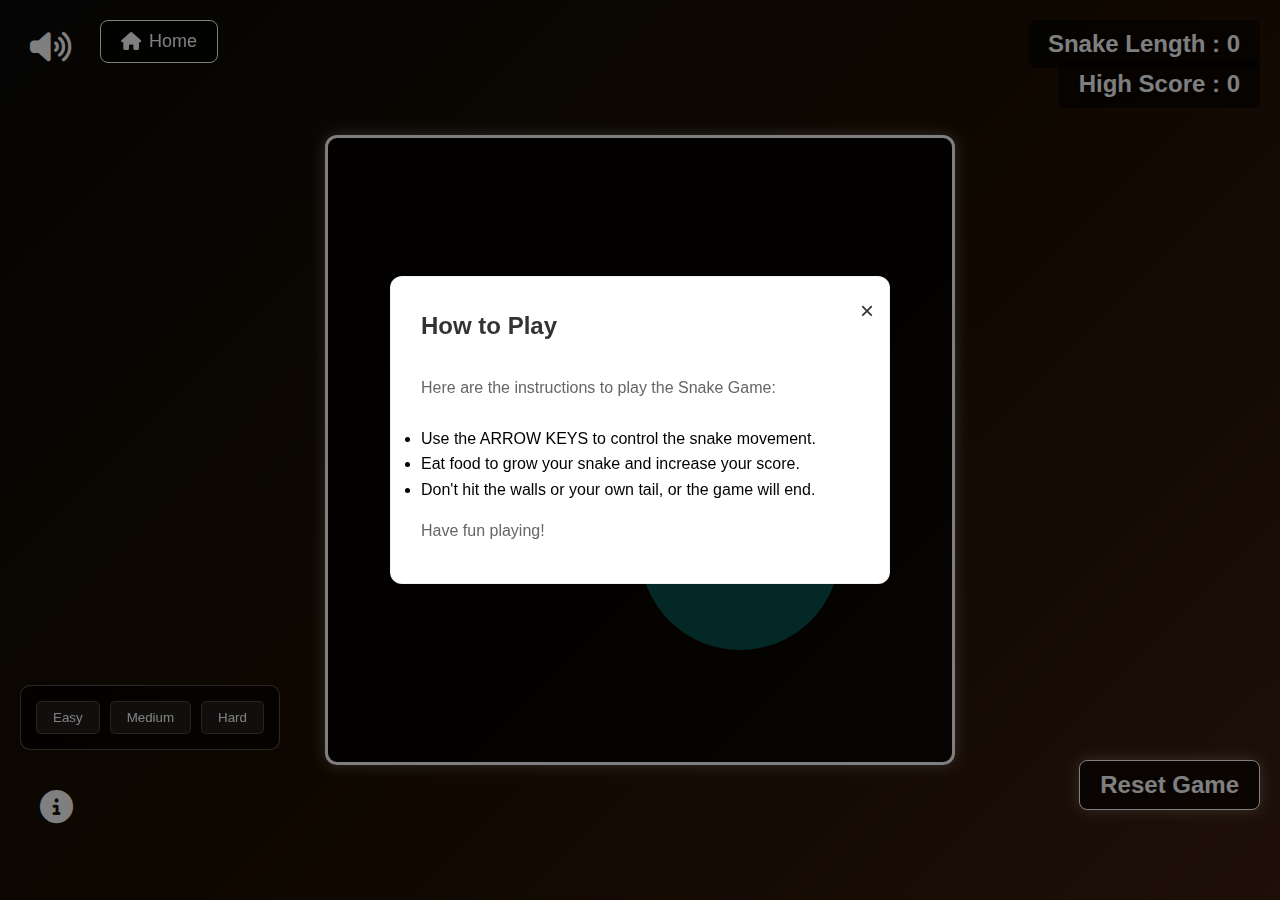
==== SnakeGame/index.html @ c570935c "Initial Commit" ====
<!DOCTYPE html>
<html lang="en">
<head>
    <meta charset="UTF-8">
    <meta name="viewport" content="width=device-width, initial-scale=1.0">
    <title>Snake Game - Eat All You Can...</title>
    <link rel="stylesheet" href="style.css">
    <link rel="stylesheet" href="https://cdnjs.cloudflare.com/ajax/libs/font-awesome/6.7.2/css/all.min.css" integrity="sha512-Evv84Mr4kqVGRNSgIGL/F/aIDqQb7xQ2vcrdIwxfjThSH8CSR7PBEakCr51Ck+w+/U6swU2Im1vVX0SVk9ABhg==" crossorigin="anonymous" referrerpolicy="no-referrer" />
</head>
<body>

    <!-- Add this right after the opening <body> tag -->
    <button class="home-button" onclick="goToHome()">
        <i class="fa-solid fa-home"></i> Home
    </button>

    <div class="container">
        <div id="scoreBox">Snake Length : 0</div>
        <div id="highScoreBox">High Score : 0</div>
        <div id="board"></div>
        <div id="reset">
            Reset Game
        </div>

        <div class="difficulty-controls">
            <div class="difficulty-buttons">
                <button class="difficulty-btn" onclick="setDifficulty(8)">Easy</button>
                <button class="difficulty-btn" onclick="setDifficulty(10)">Medium</button>
                <button class="difficulty-btn" onclick="setDifficulty(15)">Hard</button>
            </div>
        </div>

        <div class="musicBtn" >
            <i class="fa-solid fa-volume-high" id="playS"></i>
            <i class="fa-solid fa-volume-xmark" id="stopS" style="display: none;"></i>
        </div>

        <div class="help">
            <i class="fa-solid fa-circle-info"></i>
        </div>

        <div id="helpModal" class="modal">
            <div class="modal-content">
                <span class="close">&times;</span>
                <h2>How to Play</h2>
                <p>Here are the instructions to play the Snake Game:</p>
                <ul>
                    <li>Use the ARROW KEYS to control the snake movement.</li>
                    <li>Eat food to grow your snake and increase your score.</li>
                    <li>Don't hit the walls or your own tail, or the game will end.</li>
                </ul>
                <p>Have fun playing!</p>
            </div>
        </div>
        
    </div>

    <script>
        function goToHome() {
            window.location.href = "../index.html";
        }
    </script>

    <script src="app.js"></script>
</body>
</html>
---- SnakeGame/style.css ----
* {
    padding: 0;
    margin: 0;
    box-sizing: border-box;
}

body {
    font-family: 'Arial', sans-serif;
    background: #000;
}


.container {
    background: linear-gradient(135deg, #0A0A0A, #1D0F00, #3C1F10);
    height: 100vh;
    width: 100%;
    display: flex;
    justify-content: center;
    align-items: center;
    position: relative;
    overflow: hidden;
}


.container::before {
    content: '';
    position: absolute;
    top: 50%;
    left: 50%;
    width: 200px;
    height: 200px;
    background: rgba(0, 255, 255, 0.3);
    border-radius: 50%;
    animation: pulse 2s infinite;
}

@keyframes pulse {
    0% {
        transform: scale(1);
        opacity: 0.6;
    }
    50% {
        transform: scale(1.5);
        opacity: 0.3;
    }
    100% {
        transform: scale(1);
        opacity: 0.6;
    }
}


#scoreBox, #highScoreBox {
    position: absolute;
    font-size: 24px;
    font-weight: bold;
    color: white;
    background: rgba(0, 0, 0, 0.6);
    padding: 10px 20px;
    border-radius: 8px;
    transition: all 0.3s ease;
}

#scoreBox {
    top: 20px;
    right: 20px;
}

#highScoreBox {
    top: 60px;
    right: 20px;
}

#board {
    background: rgba(0, 0, 0, 0.7);
    border-radius: 12px;
    display: grid;
    grid-template-columns: repeat(20, 1fr);
    grid-template-rows: repeat(18, 1fr);
    width: 70vmin;
    height: 70vmin;
    border: 3px solid #fff;
    box-shadow: 0 0 15px rgba(255, 255, 255, 0.3);
}

.snake {
    background: linear-gradient(45deg, #00b300, #009933);
    border-radius: 4px;
    border: 1px solid #fff;
    transition: all 0.2s ease;
}

.head {
    background: linear-gradient(120deg, #ffcc00, #33cc33);
    border: 2px solid #fff;
    border-radius: 12px;
    transform: scale(1.05);
    box-shadow: 0 0 8px rgba(255, 255, 255, 0.5);
}


.food {
    background: linear-gradient(45deg, #ff3366, #ff0066);
    border-radius: 8px;
    box-shadow: 0 0 8px rgba(255, 255, 255, 0.4);
}

.snake:hover, .food:hover {
    transform: scale(1.1);
}

#scoreBox, #highScoreBox {
    font-size: 24px;
    color: #fff;
    text-shadow: 2px 2px 4px rgba(0, 0, 0, 0.5);
}

@media screen and (max-width: 768px) {
    #board {
        width: 80vmin;
        height: 80vmin;
    }
}

@media screen and (max-width: 480px) {
    #board {
        width: 90vmin;
        height: 90vmin;
    }
}

#reset {
    font-size: 24px;
    color: #fff;
    text-shadow: 2px 2px 4px rgba(0, 0, 0, 0.5);
    bottom: 90px;
    right: 20px;
    position: absolute;
    font-size: 24px;
    font-weight: bold;
    color: white;
    background: rgba(0, 0, 0, 0.6);
    padding: 10px 20px;
    border-radius: 8px;
    /* transition: all 0.1s ease; */
    border: 1.5px solid #fff;
    box-shadow: 0 0 15px rgba(255, 255, 255, 0.3);
}

#reset:hover {
    cursor: pointer;
    border: 2.5px solid #fff;
}


.musicBtn i{
    height: 100px;
    width: 100px;
    color: #fff;
    font-size: 33px;
    position: absolute;
    left: 30px;
    top: 30px;
}

.musicBtn i:hover {
    cursor: pointer;
    color: #ccc;
}

.help i{
    height: 100px;
    width: 100px;
    color: #fff;
    font-size: 33px;
    position: absolute;
    left: 40px;
    bottom: 10px;
}
.help i:hover {
    cursor: pointer;
    color: #ccc;
    font-size: 35px;
}

/* Modal container */
.modal {
    display: flex; 
    position: fixed;
    z-index: 1000;
    left: 0;
    top: 0;
    width: 100%;
    height: 100%;
    background-color: rgba(0, 0, 0, 0.5); /* Black transparent overlay */
    justify-content: center;
    align-items: center;
}

/* Modal content box */

.modal-content {
    background-color: #ffffff;
    border-radius: 12px;
    width: 90%;
    max-width: 500px;
    padding: 30px;
    position: relative;
    overflow-y: auto;
    transform: translateY(-20px);
    transition: all 0.3s ease;
    border: 1px solid rgba(0, 0, 0, 0.05);
    max-height: 80vh;
    display: flex;
    flex-direction: column;
    gap: 15px;
    line-height: 1.6;
}

.modal-content h2 {
    color: #333;
    margin-bottom: 15px;
    font-weight: 600;
}

.modal-content p {
    color: #666;
    margin-bottom: 10px;
}

/* close button */
.modal-content .close {
    position: absolute;
    top: 15px;
    right: 15px;
    background: none;
    border: none;
    font-size: 24px;
    cursor: pointer;
    color: #333;
}


/* Transition effect for better appearance */
.modal.fade-in {
    animation: fadeIn 0.3s ease-out forwards;
}

.modal.fade-out {
    animation: fadeOut 0.3s ease-in forwards;
}

@keyframes fadeIn {
    from {
        opacity: 0;
    }
    to {
        opacity: 1;
    }
}

@keyframes fadeOut {
    from {
        opacity: 1;
    }
    to {
        opacity: 0;
    }
}

/* Add this to your existing CSS */
.home-button {
    position: fixed;
    top: 20px;
    left: 100px;
    padding: 10px 20px;
    background: rgba(0, 0, 0, 0.6);
    color: white;
    border: 1.5px solid #fff;
    border-radius: 8px;
    cursor: pointer;
    z-index: 1000;
    font-size: 18px;
    display: flex;
    align-items: center;
    gap: 8px;
    transition: all 0.3s ease;
}

.home-button:hover {
    background: rgba(0, 0, 0, 0.8);
    border: 2px solid #fff;
    transform: scale(1.05);
}

.difficulty-controls {
    position: fixed;
    bottom: 150px;
    left: 20px;
    background: rgba(0, 0, 0, 0.6);
    padding: 15px;
    border-radius: 10px;
    border: 1.5px solid rgba(255, 255, 255, 0.3);
}

.difficulty-buttons {
    display: flex;
    gap: 10px;
}

.difficulty-btn {
    padding: 8px 16px;
    border: none;
    border-radius: 5px;
    cursor: pointer;
    background: rgba(255, 255, 255, 0.1);
    color: white;
    border: 1px solid rgba(255, 255, 255, 0.2);
    transition: all 0.3s ease;
}

.difficulty-btn:hover {
    background: rgba(255, 255, 255, 0.2);
    transform: translateY(-2px);
}

.difficulty-btn.active {
    background: #4CAF50;
    border-color: #45a049;
}
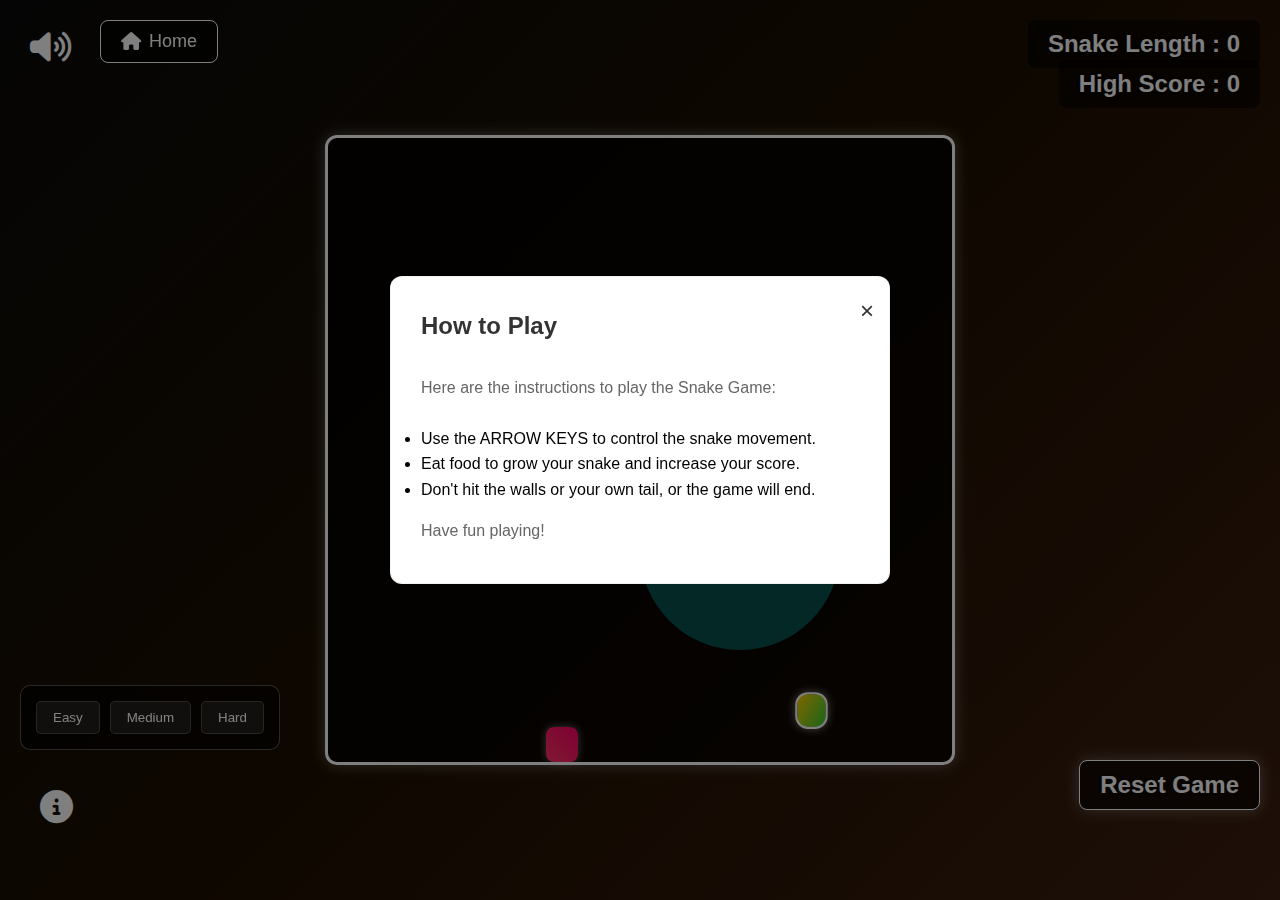
==== commit dee3b256: "Updated files" ====
--- a/SnakeGame/index.html
+++ b/SnakeGame/index.html
@@ -3,7 +3,7 @@
 <head>
     <meta charset="UTF-8">
     <meta name="viewport" content="width=device-width, initial-scale=1.0">
-    <title>Snake Game - Eat All You Can...</title>
+    <title>Snake Game</title>
     <link rel="stylesheet" href="style.css">
     <link rel="stylesheet" href="https://cdnjs.cloudflare.com/ajax/libs/font-awesome/6.7.2/css/all.min.css" integrity="sha512-Evv84Mr4kqVGRNSgIGL/F/aIDqQb7xQ2vcrdIwxfjThSH8CSR7PBEakCr51Ck+w+/U6swU2Im1vVX0SVk9ABhg==" crossorigin="anonymous" referrerpolicy="no-referrer" />
 </head>
